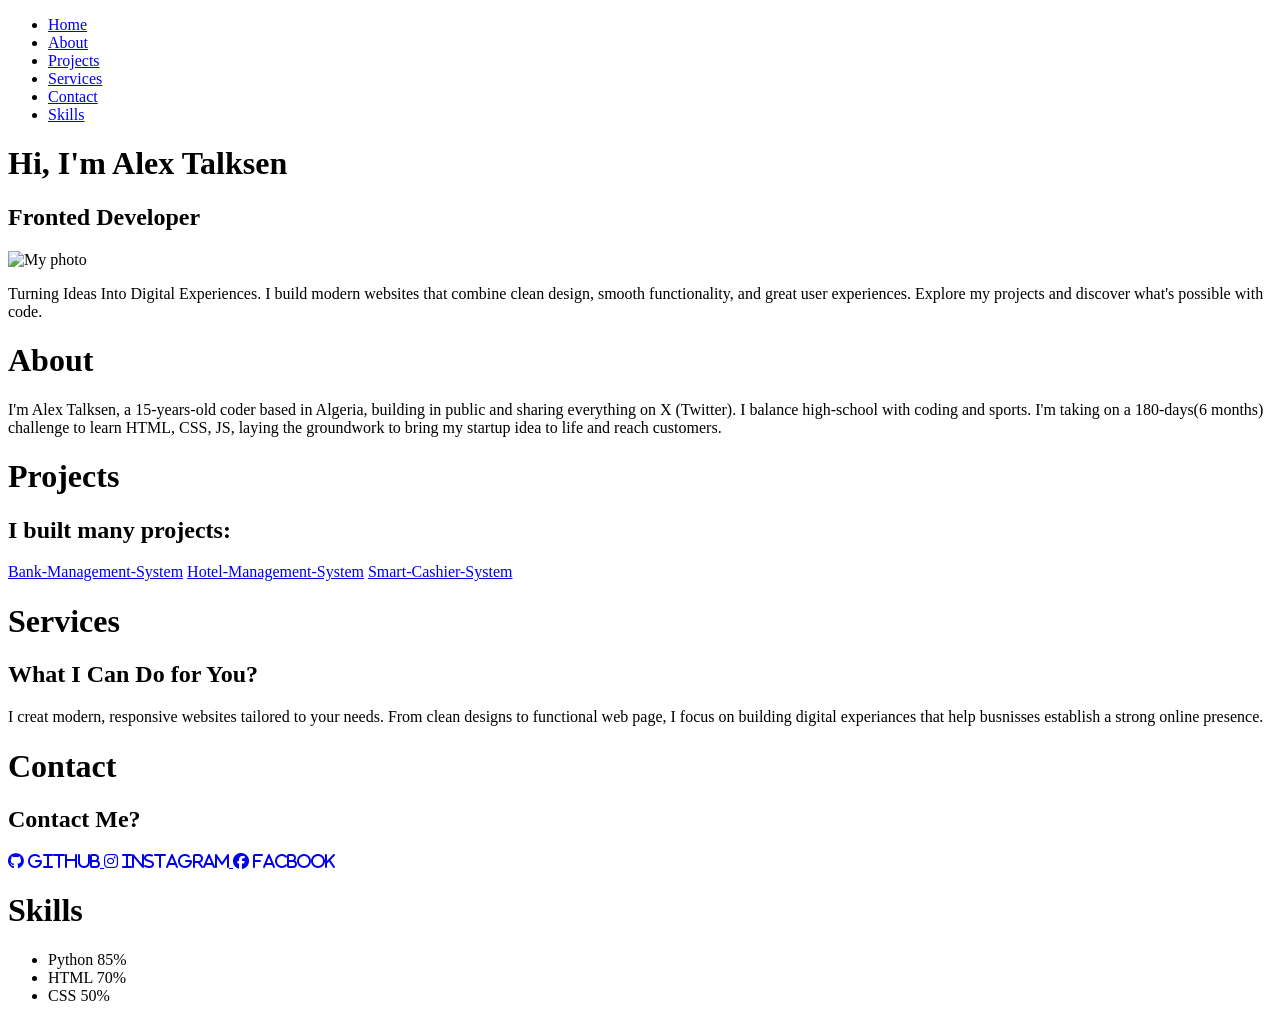
==== portfolio.html @ 08d4aac6 "Add files via upload" ====
<!DOCTYPE html>
<!DOCTYPE html>
<html>
<head>
	<meta charset="utf-8">
	<meta name="viewport" content="width=device-width, initial-scale=1">
	<link rel="stylesheet" href="portfolio_styl.css">
	<link rel="stylesheet" href="https://cdnjs.cloudflare.com/ajax/libs/font-awesome/6.7.2/css/all.min.css">
	<title>First personel portfolio</title>
</head>

<script>
	let links = document.querySelectorAll("a");

	links.forEach(link => { 
		link.onclick = function() {
			links.forEach(a => a.classList.remove("active")); this.classList.add("active");
		};
	});
</script>

<body>

	<ul>
		<li><a href="#home" class="active">Home</a></li>
		<li><a href="#about">About</a></li>
		<li><a href="#projects">Projects</a></li>
		<li><a href="#services">Services</a></li>
		<li><a href="#contact">Contact</a></li>
		<li><a href="#skills">Skills</a></li>

	</ul>

	<h1>Hi, I'm Alex Talksen</h1>  
	<h2>Fronted Developer</h2><img src="images/image.jpg" alt="My photo">

	<p class="description"> Turning Ideas Into Digital Experiences. I build modern websites that combine clean design, smooth functionality, and great user experiences. Explore my projects and discover what's possible with code.</p>


	<h1 id="about">About</h1>
	<p class="description"> I'm Alex Talksen, a 15-years-old coder based in Algeria, building in public and sharing everything on X (Twitter). I balance high-school with coding and sports. I'm taking on a 180-days(6 months) challenge to learn HTML, CSS, JS, laying the groundwork to bring my startup idea to life and reach customers.</p>


	<h1 id="projects">Projects</h1>
	<h2>I built many projects:</h2>

	<a
	href="https://github.com/Karim-ABT-13/Bank-Management-System" target="_blank">Bank-Management-System</a>

	<a href="https://github.com/Karim-ABT-13/HOTEL-MANAGEMENT-SYSTEM." target="_blank">Hotel-Management-System</a>

	<a href="https://github.com/Karim-ABT-13/smart-cashier-system." target="_blank">Smart-Cashier-System</a>


	<h1 id="services">Services</h1>
	<h2>What I Can Do for You?</h2>
	<p>I creat modern, responsive websites tailored to your needs. From clean designs to functional web page, I focus on building digital experiances that help busnisses establish a strong online presence.</p>


	<h1 id="contact">Contact</h1>
	<h2>Contact Me?</h2>
	<a href="https://github.com/Karim-ABT-13" target="_blank" rel="noopener noreferrer">
		<i class="fa-brands fa-github"> Github</i>
	</a>

	<a href="https://www.instagram.com/zirl.ex/" target="_blank" rel="noopener noreferrer">
		<i class="fa-brands fa-instagram"> Instagram</i>
	</a>


	<a href="https://www.facebook.com/share/1CMdCWceQv/" target="_blank" rel="noopener noreferrer">
		<i class="fa-brands fa-facebook"> Facbook</i>
	</a>



	<h1 id="skills">Skills</h1>
	<ul>
		<li>Python 85%</li>
		<li>HTML 70%</li>
		<li>CSS 50%</li>
	</ul>

</body>
</html>
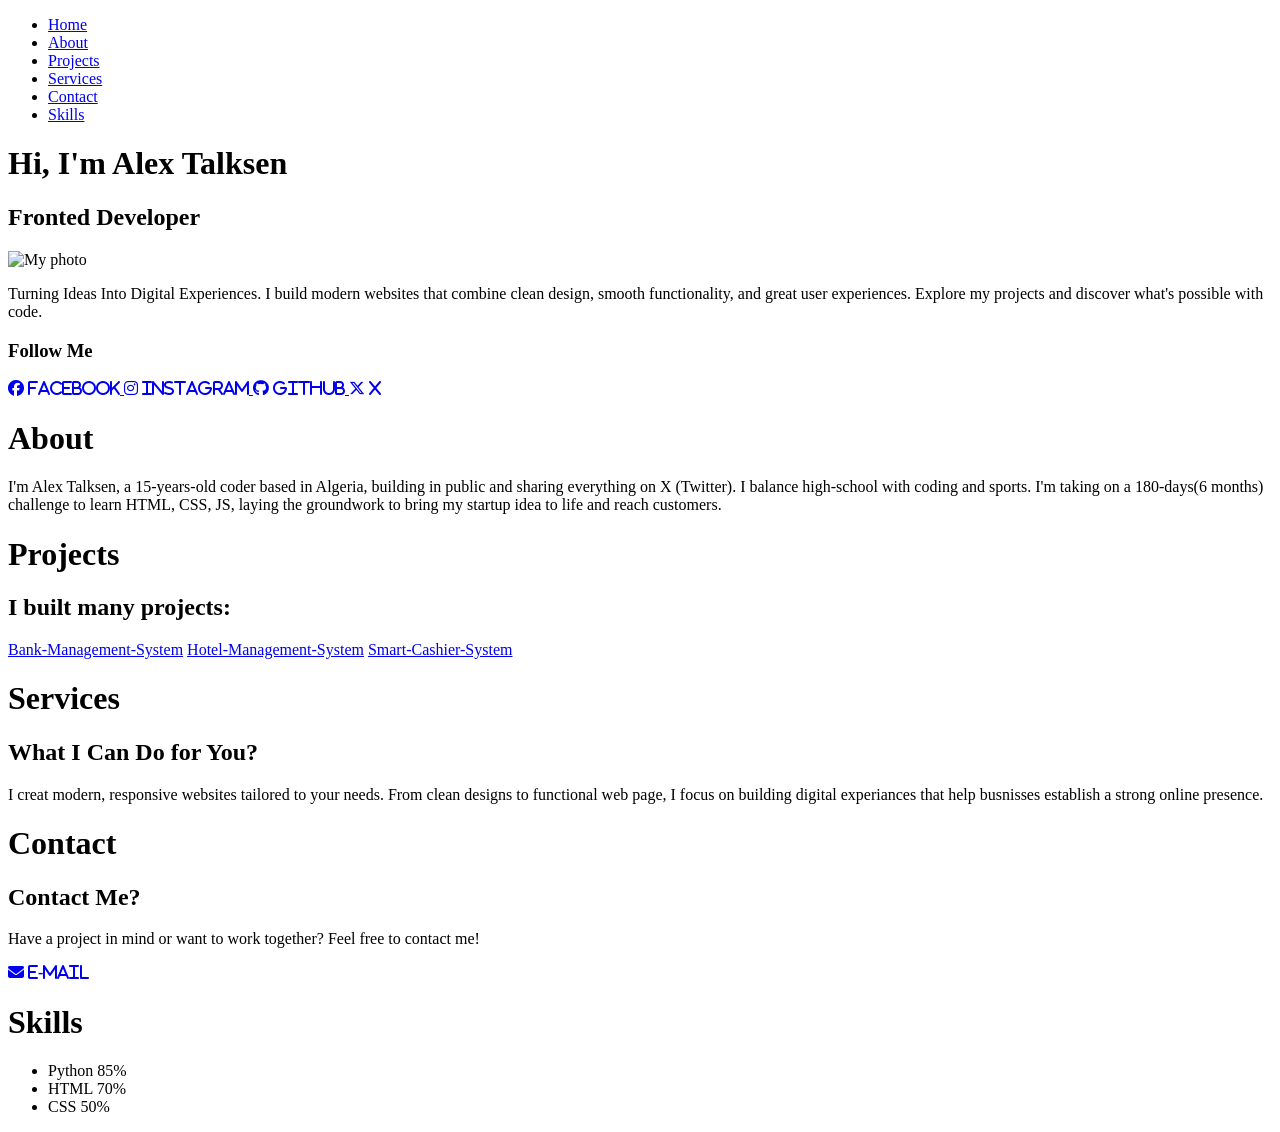
==== commit 026ab521: "Update contact section and social media links Removed duplicate social media links and added email c" ====
--- a/portfolio.html
+++ b/portfolio.html
@@ -1,4 +1,3 @@
-<!DOCTYPE html>
 <!DOCTYPE html>
 <html>
 <head>
@@ -36,6 +35,23 @@
 
 	<p class="description"> Turning Ideas Into Digital Experiences. I build modern websites that combine clean design, smooth functionality, and great user experiences. Explore my projects and discover what's possible with code.</p>
 
+	<h3>Follow Me</h3>
+ 
+	<a href="https://www.facebook.com/share/1CMdCWceQv/" target="_blank" rel="noopener noreferrer">
+		<i class="fa-brands fa-facebook"> Facebook</i>
+	</a>
+
+	<a href="https://www.instagram.com/zirl.ex/" target="_blank" rel="noopener noreferrer">
+		<i class="fa-brands fa-instagram"> Instagram</i>
+	</a>
+
+	<a href="https://github.com/Karim-ABT-13" target="_blank" rel="noopener noreferrer">
+		<i class="fa-brands fa-github"> Github</i>
+	</a>
+
+	<a href="https://x.com/Zirlexxx" target="_blank" rel="noopener noreferrer">
+		<i class="fa-brands fa-x-twitter"> X</i>
+	</a>
 
 	<h1 id="about">About</h1>
 	<p class="description"> I'm Alex Talksen, a 15-years-old coder based in Algeria, building in public and sharing everything on X (Twitter). I balance high-school with coding and sports. I'm taking on a 180-days(6 months) challenge to learn HTML, CSS, JS, laying the groundwork to bring my startup idea to life and reach customers.</p>
@@ -59,17 +75,12 @@
 
 	<h1 id="contact">Contact</h1>
 	<h2>Contact Me?</h2>
-	<a href="https://github.com/Karim-ABT-13" target="_blank" rel="noopener noreferrer">
-		<i class="fa-brands fa-github"> Github</i>
-	</a>
 
-	<a href="https://www.instagram.com/zirl.ex/" target="_blank" rel="noopener noreferrer">
-		<i class="fa-brands fa-instagram"> Instagram</i>
-	</a>
+	<p>Have a project in mind or want to work together?
+	Feel free to contact me!</p>
 
-
-	<a href="https://www.facebook.com/share/1CMdCWceQv/" target="_blank" rel="noopener noreferrer">
-		<i class="fa-brands fa-facebook"> Facbook</i>
+	<a href="mailto:zirlex.company@gmail.com">		
+	<i class="fa-solid fa-envelope"> E-mail</i>
 	</a>
 
 
@@ -82,4 +93,4 @@
 	</ul>
 
 </body>
-</html>+</html>
